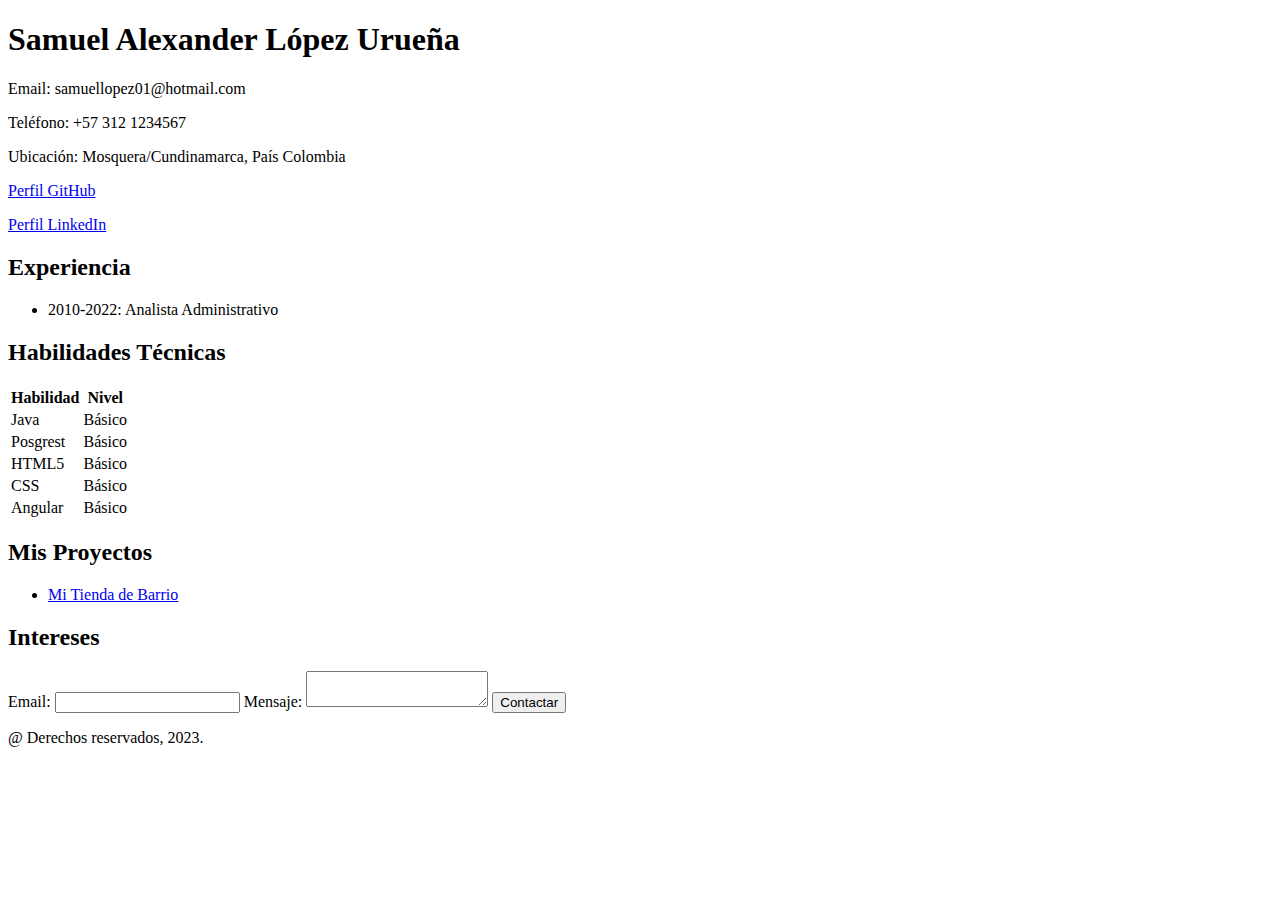
==== index.html @ 433dc20e "Sprint 1 - Hoja de vida" ====
<!DOCTYPE html>
<html lang="es">
  <head>
    <meta charset="UTF-8" />
    <title>Título de tu Hoja de Vida</title>
  </head>

  <body>
    <h1>Samuel Alexander López Urueña</h1>
    <p>Email: samuellopez01@hotmail.com</p>
    <p>Teléfono: +57 312 1234567</p>
    <p>Ubicación: Mosquera/Cundinamarca, País Colombia</p>
    <p>
      <a href="https://github.com/samuellopur" target="_blank" rel="noopener"
        >Perfil GitHub</a
      >
    </p>
    <p>
      <a
        href="https://www.linkedin.com/in/samuel-l%C3%B3pez-urue%C3%B1a/"
        target="_blank"
        >Perfil LinkedIn</a
      >
    </p>

        <h2>Experiencia</h2>
    <ul>
        <li>2010-2022: Analista Administrativo</li>
    </ul>

    <h2>Habilidades Técnicas</h2>
    <table>
      <tr>
        <th>Habilidad</th>
        <th>Nivel</th>
      </tr>
      <tr>
        <td>Java</td>
        <td>Básico</td>
      </tr>
      <tr>
        <td>Posgrest</td>
        <td>Básico</td>
      </tr>
      <tr>
        <td>HTML5</td>
        <td>Básico</td>
      </tr>
      <tr>
        <td>CSS</td>
        <td>Básico</td>
      </tr>
      <tr>
        <td>Angular</td>
        <td>Básico</td>
      </tr>
      <!-- Más filas según tus habilidades -->
    </table>

    <h2>Mis Proyectos</h2>
    <ul>
      <li>
        <a href="MiportafolioWeb/detalle-proyecto.html" rel="noopener"
          >Mi Tienda de Barrio</a
        >
      </li>
    </ul>

    <h2>Intereses</h2>
    <form action="#" method="post">
      <label for="email">Email:</label>
      <input type="email" id="email" name="user_email" />

      <label for="message">Mensaje:</label>
      <textarea id="message" name="user_message"></textarea>

      <input type="submit" value="Contactar" />
    </form>

    <footer>
      <p>@ Derechos reservados, 2023.</p>
    </footer>
  </body>
</html>
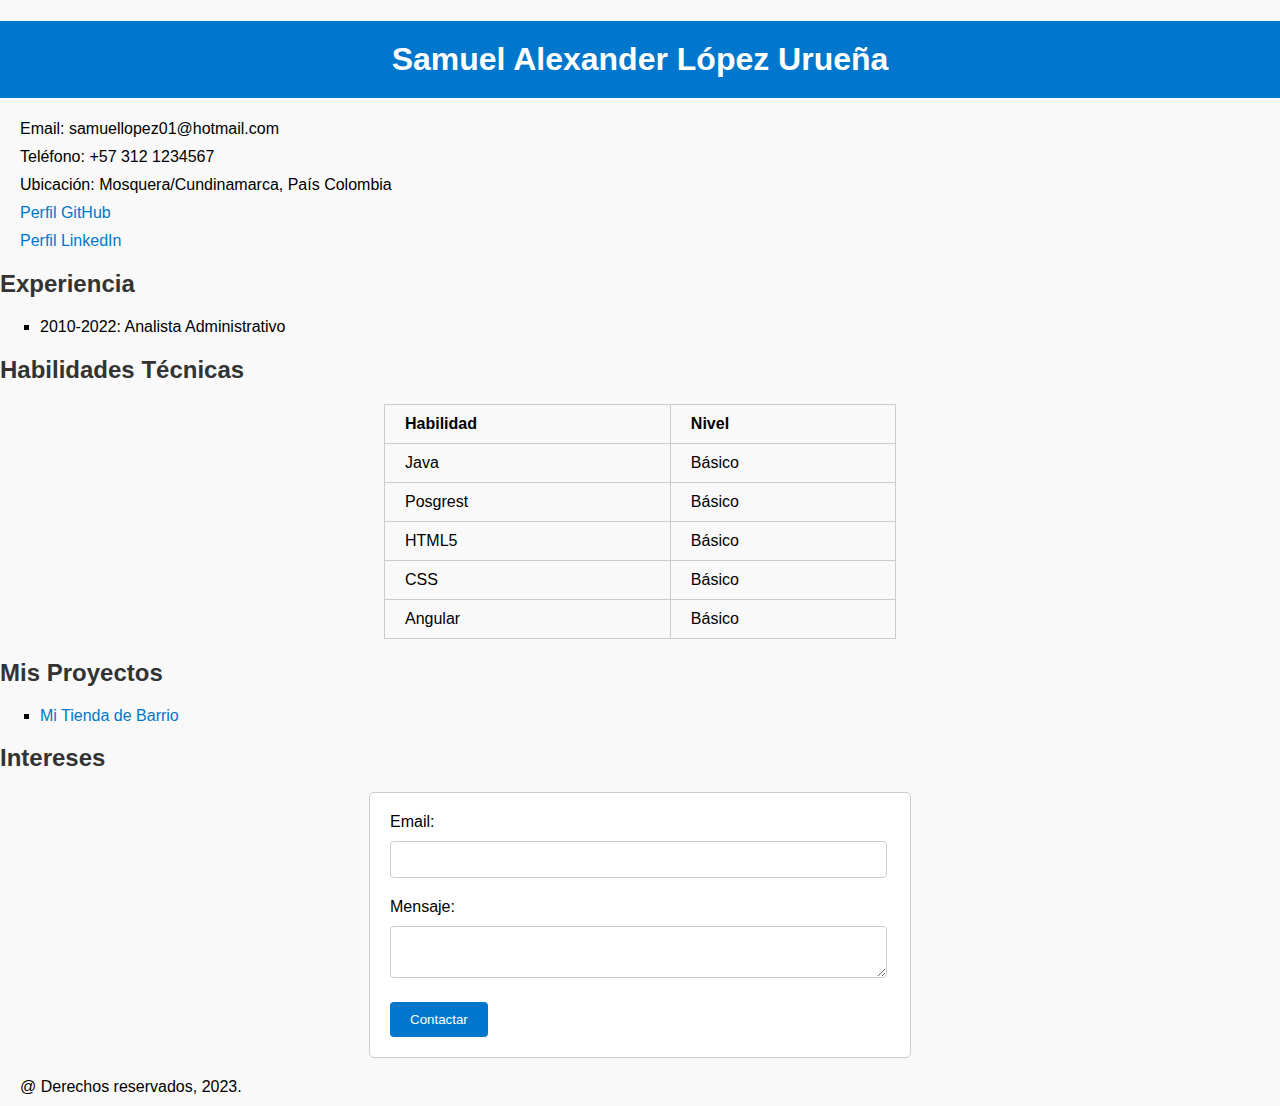
==== commit 9c4fff41: "Sprint 2 Hoja de vida usando CSS" ====
--- a/index.html
+++ b/index.html
@@ -2,6 +2,7 @@
 <html lang="es">
   <head>
     <meta charset="UTF-8" />
+    <link rel="stylesheet" href="styles.css">
     <title>Título de tu Hoja de Vida</title>
   </head>
 
--- a/styles.css
+++ b/styles.css
@@ -0,0 +1,93 @@
+
+/* Diseño general */
+body {
+    font-family: Arial, sans-serif;
+    margin: 0;
+    padding: 0;
+    background-color: #f9f9f9;
+}
+
+h1, h2 {
+    color: #333;
+}
+
+a {
+    color: #0077cc;
+    text-decoration: none;
+}
+
+/* Personalización del contenido */
+h1 {
+    background-color: #0077cc;
+    color: white;
+    padding: 20px;
+    text-align: center;
+}
+
+p {
+    margin: 10px 0;
+    padding: 0 20px;
+}
+
+/* Experiencia*/
+ul {
+    list-style-type: square;
+    padding: 0 40px;
+}
+
+/* Habilidades ténicas*/
+table {
+    width: 40%;
+    margin: 20px auto;
+    border-collapse: collapse;
+}
+
+table, th, td {
+    border: 1px solid #ccc;
+}
+
+th, td {
+    padding: 10px 20px;
+    text-align: left;
+}
+
+/* Formulario de contacto*/
+form {
+    max-width: 500px;
+    margin: 20px auto;
+    padding: 20px;
+    border: 1px solid #ccc;
+    border-radius: 5px;
+    background-color: white;
+}
+
+label {
+    display: block;
+    margin-bottom: 10px;
+}
+
+input[type="email"], textarea {
+    width: 95%;
+    padding: 10px;
+    margin-bottom: 20px;
+    border: 1px solid #ccc;
+    border-radius: 4px;
+}
+
+input[type="submit"] {
+    background-color: #0077cc;
+    color: white;
+    padding: 10px 20px;
+    border: none;
+    border-radius: 4px;
+    cursor: pointer;
+}
+
+input[type="submit"]:hover {
+    background-color: #0055a4;
+}
+
+
+
+
+
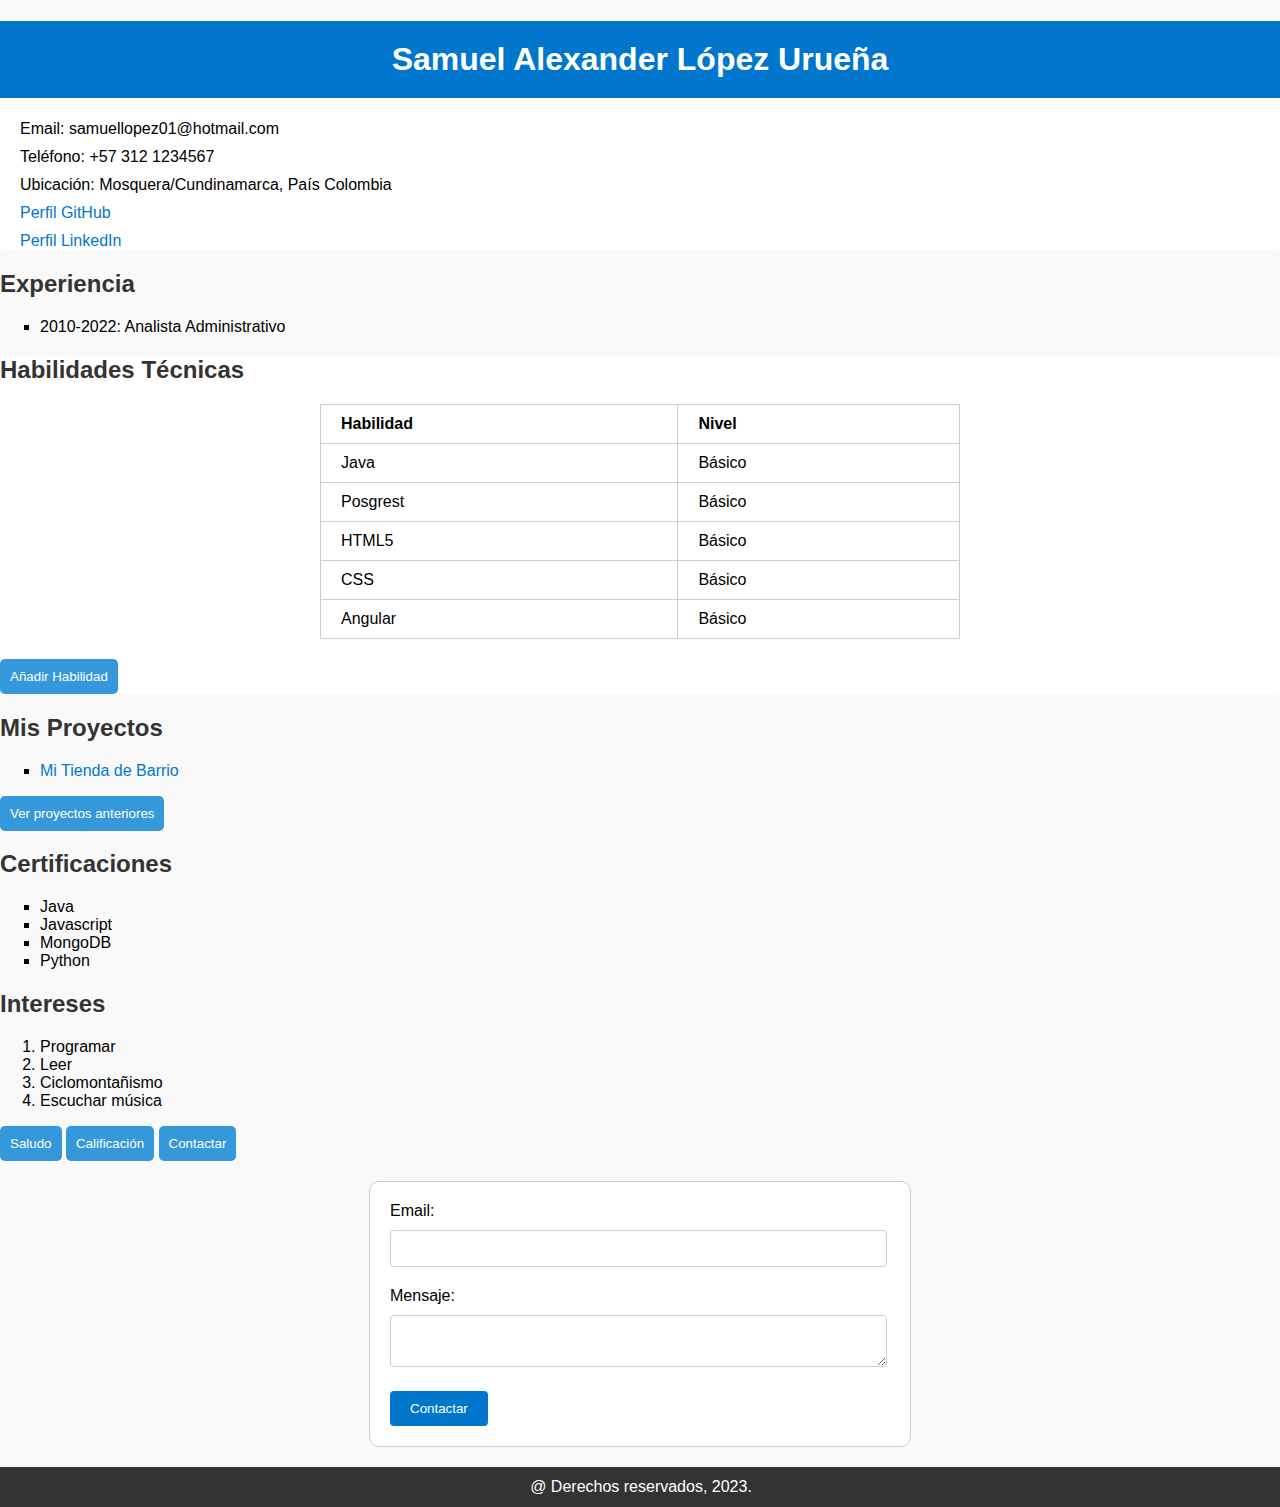
==== commit 63295559: "Sprint Review 3: Hoja de Vida interactiva con JavaScript" ====
--- a/index.html
+++ b/index.html
@@ -1,36 +1,39 @@
 <!DOCTYPE html>
 <html lang="es">
-  <head>
-    <meta charset="UTF-8" />
-    <link rel="stylesheet" href="styles.css">
-    <title>Título de tu Hoja de Vida</title>
-  </head>
 
-  <body>
+<head>
+  <meta charset="UTF-8" />
+  <meta name="viewport" content="width=device-width, initial-scale=1.0">
+  <!--Configuracion de la vista para que sea resposivo-->
+  <link rel="stylesheet" href="styles.css" />
+  <title>Título de tu Hoja de Vida</title>
+</head>
+
+<body>
+
+  <div id="experienciaLaboral">
     <h1>Samuel Alexander López Urueña</h1>
     <p>Email: samuellopez01@hotmail.com</p>
     <p>Teléfono: +57 312 1234567</p>
     <p>Ubicación: Mosquera/Cundinamarca, País Colombia</p>
     <p>
-      <a href="https://github.com/samuellopur" target="_blank" rel="noopener"
-        >Perfil GitHub</a
-      >
+      <a href="https://github.com/samuellopur" target="_blank" rel="noopener">Perfil GitHub</a>
     </p>
     <p>
-      <a
-        href="https://www.linkedin.com/in/samuel-l%C3%B3pez-urue%C3%B1a/"
-        target="_blank"
-        >Perfil LinkedIn</a
-      >
+      <a href="https://www.linkedin.com/in/samuel-l%C3%B3pez-urue%C3%B1a/" target="_blank">Perfil LinkedIn</a>
     </p>
+  </div>
 
-        <h2>Experiencia</h2>
+  <div>
+    <h2>Experiencia</h2>
     <ul>
-        <li>2010-2022: Analista Administrativo</li>
+      <li>2010-2022: Analista Administrativo</li>
     </ul>
+  </div>
 
+  <div id="experienciaLaboral">
     <h2>Habilidades Técnicas</h2>
-    <table>
+    <table id="skillsList">
       <tr>
         <th>Habilidad</th>
         <th>Nivel</th>
@@ -58,16 +61,40 @@
       <!-- Más filas según tus habilidades -->
     </table>
 
+    <button id="addSkill">Añadir Habilidad</button>
+  </div>
+
+  <div>
     <h2>Mis Proyectos</h2>
     <ul>
       <li>
-        <a href="MiportafolioWeb/detalle-proyecto.html" rel="noopener"
-          >Mi Tienda de Barrio</a
-        >
+        <a href="MiportafolioWeb/detalle-proyecto.html" rel="noopener">Mi Tienda de Barrio</a>
       </li>
     </ul>
+    <button onclick="verProyectosAnteriores()">Ver proyectos anteriores</button>
+    <ul id="listaProyectos"> </ul>
+  </div>
 
+  <div>
+    <h2>Certificaciones</h2>
+    <ul id="listaCertificaciones"></ul>
+  </div>
+
+  <div>
     <h2>Intereses</h2>
+    <ol>
+      <li>Programar</li>
+      <li>Leer</li>
+      <li>Ciclomontañismo</li>
+      <li>Escuchar música</li>
+    </ol>
+    <!-- Botón para activar el saludo personalizado -->
+    <button onclick="saludoPersonalizado()">Saludo</button>
+    <button onclick="calificarHojaDeVida()">Calificación</button>
+    <button id="contactButton">Contactar</button>
+  </div>
+
+  <div>
     <form action="#" method="post">
       <label for="email">Email:</label>
       <input type="email" id="email" name="user_email" />
@@ -77,9 +104,15 @@
 
       <input type="submit" value="Contactar" />
     </form>
+  </div>
 
+  <div>
     <footer>
       <p>@ Derechos reservados, 2023.</p>
     </footer>
-  </body>
-</html>
+  </div>
+
+  <script src="script.js"></script>
+</body>
+
+</html>--- a/styles.css
+++ b/styles.css
@@ -6,6 +6,21 @@
     padding: 0;
     background-color: #f9f9f9;
 }
+
+/* Estilos para la sección de experiencia laboral */
+#experienciaLaboral {
+    background-color: #fff;
+    padding: 0px;
+    border-radius: 5px;
+    margin-bottom: 20px;
+  }
+
+/* Estilos para las habilidades técnicas */
+#skillsList {
+    width: 50%;
+    border-collapse: collapse;
+    margin-top: 10px;
+  }
 
 h1, h2 {
     color: #333;
@@ -57,7 +72,7 @@
     margin: 20px auto;
     padding: 20px;
     border: 1px solid #ccc;
-    border-radius: 5px;
+    border-radius: 10px;
     background-color: white;
 }
 
@@ -87,7 +102,30 @@
     background-color: #0055a4;
 }
 
+button {
+    padding: 10px;
+    background-color: #3498db;
+    color: #fff;
+    border: none;
+    border-radius: 5px;
+    cursor: pointer;
+  }
+  
+  button:hover {
+    background-color: #2980b9;
+  }
+
+footer {
+    background-color: #333;
+    color: #fff;
+    text-align: center;
+    padding: 1px;
+    position: relative;
+    bottom: 0;
+    width: 100%;
+  }
 
 
 
 
+
